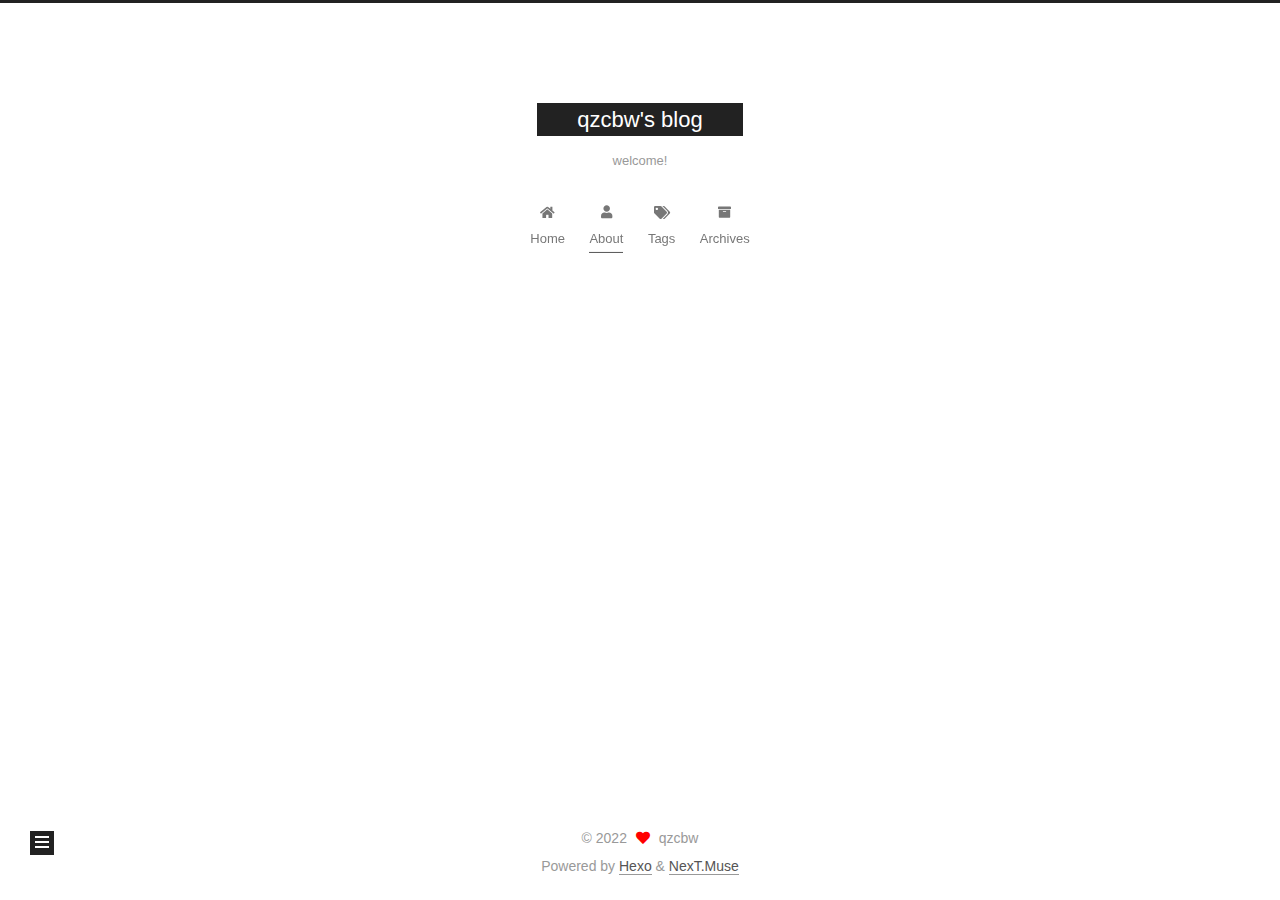
==== about/index.html @ a0a4644d "Add files via upload" ====
<!DOCTYPE html>
<html lang="en">
<head>
  <meta charset="UTF-8">
<meta name="viewport" content="width=device-width, initial-scale=1, maximum-scale=2">
<meta name="theme-color" content="#222">
<meta name="generator" content="Hexo 6.2.0">
  <link rel="apple-touch-icon" sizes="180x180" href="/images/apple-touch-icon-next.png">
  <link rel="icon" type="image/png" sizes="32x32" href="/images/favicon-32x32-next.png">
  <link rel="icon" type="image/png" sizes="16x16" href="/images/favicon-16x16-next.png">
  <link rel="mask-icon" href="/images/logo.svg" color="#222">

<link rel="stylesheet" href="/css/main.css">


<link rel="stylesheet" href="/lib/font-awesome/css/all.min.css">

<script id="hexo-configurations">
    var NexT = window.NexT || {};
    var CONFIG = {"hostname":"example.com","root":"/","scheme":"Muse","version":"7.8.0","exturl":false,"sidebar":{"position":"left","display":"post","padding":18,"offset":12,"onmobile":false},"copycode":{"enable":false,"show_result":false,"style":null},"back2top":{"enable":true,"sidebar":false,"scrollpercent":false},"bookmark":{"enable":false,"color":"#222","save":"auto"},"fancybox":false,"mediumzoom":false,"lazyload":false,"pangu":false,"comments":{"style":"tabs","active":null,"storage":true,"lazyload":false,"nav":null},"algolia":{"hits":{"per_page":10},"labels":{"input_placeholder":"Search for Posts","hits_empty":"We didn't find any results for the search: ${query}","hits_stats":"${hits} results found in ${time} ms"}},"localsearch":{"enable":false,"trigger":"auto","top_n_per_article":1,"unescape":false,"preload":false},"motion":{"enable":true,"async":false,"transition":{"post_block":"fadeIn","post_header":"slideDownIn","post_body":"slideDownIn","coll_header":"slideLeftIn","sidebar":"slideUpIn"}}};
  </script>

  <meta name="description" content="I’m qzcbw;I ak ioi!!!">
<meta property="og:type" content="website">
<meta property="og:title" content="about">
<meta property="og:url" content="http://example.com/about/index.html">
<meta property="og:site_name" content="qzcbw&#39;s blog">
<meta property="og:description" content="I’m qzcbw;I ak ioi!!!">
<meta property="og:locale" content="en_US">
<meta property="article:published_time" content="2022-07-09T08:25:51.000Z">
<meta property="article:modified_time" content="2022-07-09T08:29:12.000Z">
<meta property="article:author" content="qzcbw">
<meta name="twitter:card" content="summary">

<link rel="canonical" href="http://example.com/about/">


<script id="page-configurations">
  // https://hexo.io/docs/variables.html
  CONFIG.page = {
    sidebar: "",
    isHome : false,
    isPost : false,
    lang   : 'en'
  };
</script>

  <title>about | qzcbw's blog
</title>
  






  <noscript>
  <style>
  .use-motion .brand,
  .use-motion .menu-item,
  .sidebar-inner,
  .use-motion .post-block,
  .use-motion .pagination,
  .use-motion .comments,
  .use-motion .post-header,
  .use-motion .post-body,
  .use-motion .collection-header { opacity: initial; }

  .use-motion .site-title,
  .use-motion .site-subtitle {
    opacity: initial;
    top: initial;
  }

  .use-motion .logo-line-before i { left: initial; }
  .use-motion .logo-line-after i { right: initial; }
  </style>
</noscript>

</head>

<body itemscope itemtype="http://schema.org/WebPage">
  <div class="container use-motion">
    <div class="headband"></div>

    <header class="header" itemscope itemtype="http://schema.org/WPHeader">
      <div class="header-inner"><div class="site-brand-container">
  <div class="site-nav-toggle">
    <div class="toggle" aria-label="Toggle navigation bar">
      <span class="toggle-line toggle-line-first"></span>
      <span class="toggle-line toggle-line-middle"></span>
      <span class="toggle-line toggle-line-last"></span>
    </div>
  </div>

  <div class="site-meta">

    <a href="/" class="brand" rel="start">
      <span class="logo-line-before"><i></i></span>
      <h1 class="site-title">qzcbw's blog</h1>
      <span class="logo-line-after"><i></i></span>
    </a>
      <p class="site-subtitle" itemprop="description">welcome!</p>
  </div>

  <div class="site-nav-right">
    <div class="toggle popup-trigger">
    </div>
  </div>
</div>




<nav class="site-nav">
  <ul id="menu" class="main-menu menu">
        <li class="menu-item menu-item-home">

    <a href="/" rel="section"><i class="fa fa-home fa-fw"></i>Home</a>

  </li>
        <li class="menu-item menu-item-about">

    <a href="/about/" rel="section"><i class="fa fa-user fa-fw"></i>About</a>

  </li>
        <li class="menu-item menu-item-tags">

    <a href="/tags/" rel="section"><i class="fa fa-tags fa-fw"></i>Tags</a>

  </li>
        <li class="menu-item menu-item-archives">

    <a href="/archives/" rel="section"><i class="fa fa-archive fa-fw"></i>Archives</a>

  </li>
  </ul>
</nav>




</div>
    </header>

    
  <div class="back-to-top">
    <i class="fa fa-arrow-up"></i>
    <span>0%</span>
  </div>


    <main class="main">
      <div class="main-inner">
        <div class="content-wrap">
          
  
  

          <div class="content page posts-expand">
            

    
    
    
    <div class="post-block" lang="en">
      <header class="post-header">

<h1 class="post-title" itemprop="name headline">about
</h1>

<div class="post-meta">
  

</div>

</header>

      
      
      
      <div class="post-body">
          <p>I’m qzcbw;<br>I ak ioi!!!</p>

      </div>
      
      
      
    </div>
    

    
    
    


          </div>
          

<script>
  window.addEventListener('tabs:register', () => {
    let { activeClass } = CONFIG.comments;
    if (CONFIG.comments.storage) {
      activeClass = localStorage.getItem('comments_active') || activeClass;
    }
    if (activeClass) {
      let activeTab = document.querySelector(`a[href="#comment-${activeClass}"]`);
      if (activeTab) {
        activeTab.click();
      }
    }
  });
  if (CONFIG.comments.storage) {
    window.addEventListener('tabs:click', event => {
      if (!event.target.matches('.tabs-comment .tab-content .tab-pane')) return;
      let commentClass = event.target.classList[1];
      localStorage.setItem('comments_active', commentClass);
    });
  }
</script>

        </div>
          
  
  <div class="toggle sidebar-toggle">
    <span class="toggle-line toggle-line-first"></span>
    <span class="toggle-line toggle-line-middle"></span>
    <span class="toggle-line toggle-line-last"></span>
  </div>

  <aside class="sidebar">
    <div class="sidebar-inner">

      <ul class="sidebar-nav motion-element">
        <li class="sidebar-nav-toc">
          Table of Contents
        </li>
        <li class="sidebar-nav-overview">
          Overview
        </li>
      </ul>

      <!--noindex-->
      <div class="post-toc-wrap sidebar-panel">
      </div>
      <!--/noindex-->

      <div class="site-overview-wrap sidebar-panel">
        <div class="site-author motion-element" itemprop="author" itemscope itemtype="http://schema.org/Person">
  <p class="site-author-name" itemprop="name">qzcbw</p>
  <div class="site-description" itemprop="description">qzcbw/s blog qwq</div>
</div>
<div class="site-state-wrap motion-element">
  <nav class="site-state">
      <div class="site-state-item site-state-posts">
          <a href="/archives/">
        
          <span class="site-state-item-count">1</span>
          <span class="site-state-item-name">posts</span>
        </a>
      </div>
      <div class="site-state-item site-state-tags">
            <a href="/tags/">
          
        <span class="site-state-item-count">1</span>
        <span class="site-state-item-name">tags</span></a>
      </div>
  </nav>
</div>



      </div>

    </div>
  </aside>
  <div id="sidebar-dimmer"></div>


      </div>
    </main>

    <footer class="footer">
      <div class="footer-inner">
        

        

<div class="copyright">
  
  &copy; 
  <span itemprop="copyrightYear">2022</span>
  <span class="with-love">
    <i class="fa fa-heart"></i>
  </span>
  <span class="author" itemprop="copyrightHolder">qzcbw</span>
</div>
  <div class="powered-by">Powered by <a href="https://hexo.io/" class="theme-link" rel="noopener" target="_blank">Hexo</a> & <a href="https://muse.theme-next.org/" class="theme-link" rel="noopener" target="_blank">NexT.Muse</a>
  </div>

        








      </div>
    </footer>
  </div>

  
  <script src="/lib/anime.min.js"></script>
  <script src="/lib/velocity/velocity.min.js"></script>
  <script src="/lib/velocity/velocity.ui.min.js"></script>

<script src="/js/utils.js"></script>

<script src="/js/motion.js"></script>


<script src="/js/schemes/muse.js"></script>


<script src="/js/next-boot.js"></script>




  















  

  

</body>
</html>
---- css/main.css ----
:root {
  --body-bg-color: #fff;
  --content-bg-color: #fff;
  --card-bg-color: #f5f5f5;
  --text-color: #555;
  --blockquote-color: #666;
  --link-color: #555;
  --link-hover-color: #222;
  --brand-color: #fff;
  --brand-hover-color: #fff;
  --table-row-odd-bg-color: #f9f9f9;
  --table-row-hover-bg-color: #f5f5f5;
  --menu-item-bg-color: #f5f5f5;
  --btn-default-bg: #222;
  --btn-default-color: #fff;
  --btn-default-border-color: #222;
  --btn-default-hover-bg: #fff;
  --btn-default-hover-color: #222;
  --btn-default-hover-border-color: #222;
}
@media (prefers-color-scheme: dark) {
  :root {
    --body-bg-color: #282828;
    --content-bg-color: #333;
    --card-bg-color: #555;
    --text-color: #ccc;
    --blockquote-color: #bbb;
    --link-color: #ccc;
    --link-hover-color: #eee;
    --brand-color: #ddd;
    --brand-hover-color: #ddd;
    --table-row-odd-bg-color: #282828;
    --table-row-hover-bg-color: #363636;
    --menu-item-bg-color: #555;
    --btn-default-bg: #222;
    --btn-default-color: #ccc;
    --btn-default-border-color: #555;
    --btn-default-hover-bg: #666;
    --btn-default-hover-color: #ccc;
    --btn-default-hover-border-color: #666;
  }
  img {
    opacity: 0.75;
  }
  img:hover {
    opacity: 0.9;
  }
}
html {
  line-height: 1.15; /* 1 */
  -webkit-text-size-adjust: 100%; /* 2 */
}
body {
  margin: 0;
}
main {
  display: block;
}
h1 {
  font-size: 2em;
  margin: 0.67em 0;
}
hr {
  box-sizing: content-box; /* 1 */
  height: 0; /* 1 */
  overflow: visible; /* 2 */
}
pre {
  font-family: monospace, monospace; /* 1 */
  font-size: 1em; /* 2 */
}
a {
  background: transparent;
}
abbr[title] {
  border-bottom: none; /* 1 */
  text-decoration: underline; /* 2 */
  text-decoration: underline dotted; /* 2 */
}
b,
strong {
  font-weight: bolder;
}
code,
kbd,
samp {
  font-family: monospace, monospace; /* 1 */
  font-size: 1em; /* 2 */
}
small {
  font-size: 80%;
}
sub,
sup {
  font-size: 75%;
  line-height: 0;
  position: relative;
  vertical-align: baseline;
}
sub {
  bottom: -0.25em;
}
sup {
  top: -0.5em;
}
img {
  border-style: none;
}
button,
input,
optgroup,
select,
textarea {
  font-family: inherit; /* 1 */
  font-size: 100%; /* 1 */
  line-height: 1.15; /* 1 */
  margin: 0; /* 2 */
}
button,
input {
/* 1 */
  overflow: visible;
}
button,
select {
/* 1 */
  text-transform: none;
}
button,
[type='button'],
[type='reset'],
[type='submit'] {
  -webkit-appearance: button;
}
button::-moz-focus-inner,
[type='button']::-moz-focus-inner,
[type='reset']::-moz-focus-inner,
[type='submit']::-moz-focus-inner {
  border-style: none;
  padding: 0;
}
button:-moz-focusring,
[type='button']:-moz-focusring,
[type='reset']:-moz-focusring,
[type='submit']:-moz-focusring {
  outline: 1px dotted ButtonText;
}
fieldset {
  padding: 0.35em 0.75em 0.625em;
}
legend {
  box-sizing: border-box; /* 1 */
  color: inherit; /* 2 */
  display: table; /* 1 */
  max-width: 100%; /* 1 */
  padding: 0; /* 3 */
  white-space: normal; /* 1 */
}
progress {
  vertical-align: baseline;
}
textarea {
  overflow: auto;
}
[type='checkbox'],
[type='radio'] {
  box-sizing: border-box; /* 1 */
  padding: 0; /* 2 */
}
[type='number']::-webkit-inner-spin-button,
[type='number']::-webkit-outer-spin-button {
  height: auto;
}
[type='search'] {
  outline-offset: -2px; /* 2 */
  -webkit-appearance: textfield; /* 1 */
}
[type='search']::-webkit-search-decoration {
  -webkit-appearance: none;
}
::-webkit-file-upload-button {
  font: inherit; /* 2 */
  -webkit-appearance: button; /* 1 */
}
details {
  display: block;
}
summary {
  display: list-item;
}
template {
  display: none;
}
[hidden] {
  display: none;
}
::selection {
  background: #262a30;
  color: #eee;
}
html,
body {
  height: 100%;
}
body {
  background: var(--body-bg-color);
  color: var(--text-color);
  font-family: 'Lato', "PingFang SC", "Microsoft YaHei", sans-serif;
  font-size: 1em;
  line-height: 2;
}
@media (max-width: 991px) {
  body {
    padding-left: 0 !important;
    padding-right: 0 !important;
  }
}
h1,
h2,
h3,
h4,
h5,
h6 {
  font-family: 'Lato', "PingFang SC", "Microsoft YaHei", sans-serif;
  font-weight: bold;
  line-height: 1.5;
  margin: 20px 0 15px;
}
h1 {
  font-size: 1.5em;
}
h2 {
  font-size: 1.375em;
}
h3 {
  font-size: 1.25em;
}
h4 {
  font-size: 1.125em;
}
h5 {
  font-size: 1em;
}
h6 {
  font-size: 0.875em;
}
p {
  margin: 0 0 20px 0;
}
a,
span.exturl {
  border-bottom: 1px solid #999;
  color: var(--link-color);
  outline: 0;
  text-decoration: none;
  overflow-wrap: break-word;
  word-wrap: break-word;
  cursor: pointer;
}
a:hover,
span.exturl:hover {
  border-bottom-color: var(--link-hover-color);
  color: var(--link-hover-color);
}
iframe,
img,
video {
  display: block;
  margin-left: auto;
  margin-right: auto;
  max-width: 100%;
}
hr {
  background-image: repeating-linear-gradient(-45deg, #ddd, #ddd 4px, transparent 4px, transparent 8px);
  border: 0;
  height: 3px;
  margin: 40px 0;
}
blockquote {
  border-left: 4px solid #ddd;
  color: var(--blockquote-color);
  margin: 0;
  padding: 0 15px;
}
blockquote cite::before {
  content: '-';
  padding: 0 5px;
}
dt {
  font-weight: bold;
}
dd {
  margin: 0;
  padding: 0;
}
kbd {
  background-color: #f5f5f5;
  background-image: linear-gradient(#eee, #fff, #eee);
  border: 1px solid #ccc;
  border-radius: 0.2em;
  box-shadow: 0.1em 0.1em 0.2em rgba(0,0,0,0.1);
  color: #555;
  font-family: inherit;
  padding: 0.1em 0.3em;
  white-space: nowrap;
}
.table-container {
  overflow: auto;
}
table {
  border-collapse: collapse;
  border-spacing: 0;
  font-size: 0.875em;
  margin: 0 0 20px 0;
  width: 100%;
}
tbody tr:nth-of-type(odd) {
  background: var(--table-row-odd-bg-color);
}
tbody tr:hover {
  background: var(--table-row-hover-bg-color);
}
caption,
th,
td {
  font-weight: normal;
  padding: 8px;
  vertical-align: middle;
}
th,
td {
  border: 1px solid #ddd;
  border-bottom: 3px solid #ddd;
}
th {
  font-weight: 700;
  padding-bottom: 10px;
}
td {
  border-bottom-width: 1px;
}
.btn {
  background: var(--btn-default-bg);
  border: 2px solid var(--btn-default-border-color);
  border-radius: 0;
  color: var(--btn-default-color);
  display: inline-block;
  font-size: 0.875em;
  line-height: 2;
  padding: 0 20px;
  text-decoration: none;
  transition-property: background-color;
  transition-delay: 0s;
  transition-duration: 0.2s;
  transition-timing-function: ease-in-out;
}
.btn:hover {
  background: var(--btn-default-hover-bg);
  border-color: var(--btn-default-hover-border-color);
  color: var(--btn-default-hover-color);
}
.btn + .btn {
  margin: 0 0 8px 8px;
}
.btn .fa-fw {
  text-align: left;
  width: 1.285714285714286em;
}
.toggle {
  line-height: 0;
}
.toggle .toggle-line {
  background: #fff;
  display: inline-block;
  height: 2px;
  left: 0;
  position: relative;
  top: 0;
  transition: all 0.4s;
  vertical-align: top;
  width: 100%;
}
.toggle .toggle-line:not(:first-child) {
  margin-top: 3px;
}
.toggle.toggle-arrow .toggle-line-first {
  left: 50%;
  top: 2px;
  transform: rotate(45deg);
  width: 50%;
}
.toggle.toggle-arrow .toggle-line-middle {
  left: 2px;
  width: 90%;
}
.toggle.toggle-arrow .toggle-line-last {
  left: 50%;
  top: -2px;
  transform: rotate(-45deg);
  width: 50%;
}
.toggle.toggle-close .toggle-line-first {
  transform: rotate(-45deg);
  top: 5px;
}
.toggle.toggle-close .toggle-line-middle {
  opacity: 0;
}
.toggle.toggle-close .toggle-line-last {
  transform: rotate(45deg);
  top: -5px;
}
.highlight,
pre {
  background: #f7f7f7;
  color: #4d4d4c;
  line-height: 1.6;
  margin: 0 auto 20px;
}
pre,
code {
  font-family: consolas, Menlo, monospace, "PingFang SC", "Microsoft YaHei";
}
code {
  background: #eee;
  border-radius: 3px;
  color: #555;
  padding: 2px 4px;
  overflow-wrap: break-word;
  word-wrap: break-word;
}
.highlight *::selection {
  background: #d6d6d6;
}
.highlight pre {
  border: 0;
  margin: 0;
  padding: 10px 0;
}
.highlight table {
  border: 0;
  margin: 0;
  width: auto;
}
.highlight td {
  border: 0;
  padding: 0;
}
.highlight figcaption {
  background: #eff2f3;
  color: #4d4d4c;
  display: flex;
  font-size: 0.875em;
  justify-content: space-between;
  line-height: 1.2;
  padding: 0.5em;
}
.highlight figcaption a {
  color: #4d4d4c;
}
.highlight figcaption a:hover {
  border-bottom-color: #4d4d4c;
}
.highlight .gutter {
  -moz-user-select: none;
  -ms-user-select: none;
  -webkit-user-select: none;
  user-select: none;
}
.highlight .gutter pre {
  background: #eff2f3;
  color: #869194;
  padding-left: 10px;
  padding-right: 10px;
  text-align: right;
}
.highlight .code pre {
  background: #f7f7f7;
  padding-left: 10px;
  width: 100%;
}
.gist table {
  width: auto;
}
.gist table td {
  border: 0;
}
pre {
  overflow: auto;
  padding: 10px;
}
pre code {
  background: none;
  color: #4d4d4c;
  font-size: 0.875em;
  padding: 0;
  text-shadow: none;
}
pre .deletion {
  background: #fdd;
}
pre .addition {
  background: #dfd;
}
pre .meta {
  color: #eab700;
  -moz-user-select: none;
  -ms-user-select: none;
  -webkit-user-select: none;
  user-select: none;
}
pre .comment {
  color: #8e908c;
}
pre .variable,
pre .attribute,
pre .tag,
pre .name,
pre .regexp,
pre .ruby .constant,
pre .xml .tag .title,
pre .xml .pi,
pre .xml .doctype,
pre .html .doctype,
pre .css .id,
pre .css .class,
pre .css .pseudo {
  color: #c82829;
}
pre .number,
pre .preprocessor,
pre .built_in,
pre .builtin-name,
pre .literal,
pre .params,
pre .constant,
pre .command {
  color: #f5871f;
}
pre .ruby .class .title,
pre .css .rules .attribute,
pre .string,
pre .symbol,
pre .value,
pre .inheritance,
pre .header,
pre .ruby .symbol,
pre .xml .cdata,
pre .special,
pre .formula {
  color: #718c00;
}
pre .title,
pre .css .hexcolor {
  color: #3e999f;
}
pre .function,
pre .python .decorator,
pre .python .title,
pre .ruby .function .title,
pre .ruby .title .keyword,
pre .perl .sub,
pre .javascript .title,
pre .coffeescript .title {
  color: #4271ae;
}
pre .keyword,
pre .javascript .function {
  color: #8959a8;
}
.blockquote-center {
  border-left: none;
  margin: 40px 0;
  padding: 0;
  position: relative;
  text-align: center;
}
.blockquote-center .fa {
  display: block;
  opacity: 0.6;
  position: absolute;
  width: 100%;
}
.blockquote-center .fa-quote-left {
  border-top: 1px solid #ccc;
  text-align: left;
  top: -20px;
}
.blockquote-center .fa-quote-right {
  border-bottom: 1px solid #ccc;
  text-align: right;
  bottom: -20px;
}
.blockquote-center p,
.blockquote-center div {
  text-align: center;
}
.post-body .group-picture img {
  margin: 0 auto;
  padding: 0 3px;
}
.group-picture-row {
  margin-bottom: 6px;
  overflow: hidden;
}
.group-picture-column {
  float: left;
  margin-bottom: 10px;
}
.post-body .label {
  color: #555;
  display: inline;
  padding: 0 2px;
}
.post-body .label.default {
  background: #f0f0f0;
}
.post-body .label.primary {
  background: #efe6f7;
}
.post-body .label.info {
  background: #e5f2f8;
}
.post-body .label.success {
  background: #e7f4e9;
}
.post-body .label.warning {
  background: #fcf6e1;
}
.post-body .label.danger {
  background: #fae8eb;
}
.post-body .tabs {
  margin-bottom: 20px;
}
.post-body .tabs,
.tabs-comment {
  display: block;
  padding-top: 10px;
  position: relative;
}
.post-body .tabs ul.nav-tabs,
.tabs-comment ul.nav-tabs {
  display: flex;
  flex-wrap: wrap;
  margin: 0;
  margin-bottom: -1px;
  padding: 0;
}
@media (max-width: 413px) {
  .post-body .tabs ul.nav-tabs,
  .tabs-comment ul.nav-tabs {
    display: block;
    margin-bottom: 5px;
  }
}
.post-body .tabs ul.nav-tabs li.tab,
.tabs-comment ul.nav-tabs li.tab {
  border-bottom: 1px solid #ddd;
  border-left: 1px solid transparent;
  border-right: 1px solid transparent;
  border-top: 3px solid transparent;
  flex-grow: 1;
  list-style-type: none;
  border-radius: 0 0 0 0;
}
@media (max-width: 413px) {
  .post-body .tabs ul.nav-tabs li.tab,
  .tabs-comment ul.nav-tabs li.tab {
    border-bottom: 1px solid transparent;
    border-left: 3px solid transparent;
    border-right: 1px solid transparent;
    border-top: 1px solid transparent;
  }
}
@media (max-width: 413px) {
  .post-body .tabs ul.nav-tabs li.tab,
  .tabs-comment ul.nav-tabs li.tab {
    border-radius: 0;
  }
}
.post-body .tabs ul.nav-tabs li.tab a,
.tabs-comment ul.nav-tabs li.tab a {
  border-bottom: initial;
  display: block;
  line-height: 1.8;
  outline: 0;
  padding: 0.25em 0.75em;
  text-align: center;
  transition-delay: 0s;
  transition-duration: 0.2s;
  transition-timing-function: ease-out;
}
.post-body .tabs ul.nav-tabs li.tab a i,
.tabs-comment ul.nav-tabs li.tab a i {
  width: 1.285714285714286em;
}
.post-body .tabs ul.nav-tabs li.tab.active,
.tabs-comment ul.nav-tabs li.tab.active {
  border-bottom: 1px solid transparent;
  border-left: 1px solid #ddd;
  border-right: 1px solid #ddd;
  border-top: 3px solid #fc6423;
}
@media (max-width: 413px) {
  .post-body .tabs ul.nav-tabs li.tab.active,
  .tabs-comment ul.nav-tabs li.tab.active {
    border-bottom: 1px solid #ddd;
    border-left: 3px solid #fc6423;
    border-right: 1px solid #ddd;
    border-top: 1px solid #ddd;
  }
}
.post-body .tabs ul.nav-tabs li.tab.active a,
.tabs-comment ul.nav-tabs li.tab.active a {
  color: var(--link-color);
  cursor: default;
}
.post-body .tabs .tab-content .tab-pane,
.tabs-comment .tab-content .tab-pane {
  border: 1px solid #ddd;
  border-top: 0;
  padding: 20px 20px 0 20px;
  border-radius: 0;
}
.post-body .tabs .tab-content .tab-pane:not(.active),
.tabs-comment .tab-content .tab-pane:not(.active) {
  display: none;
}
.post-body .tabs .tab-content .tab-pane.active,
.tabs-comment .tab-content .tab-pane.active {
  display: block;
}
.post-body .tabs .tab-content .tab-pane.active:nth-of-type(1),
.tabs-comment .tab-content .tab-pane.active:nth-of-type(1) {
  border-radius: 0 0 0 0;
}
@media (max-width: 413px) {
  .post-body .tabs .tab-content .tab-pane.active:nth-of-type(1),
  .tabs-comment .tab-content .tab-pane.active:nth-of-type(1) {
    border-radius: 0;
  }
}
.post-body .note {
  border-radius: 3px;
  margin-bottom: 20px;
  padding: 1em;
  position: relative;
  border: 1px solid #eee;
  border-left-width: 5px;
}
.post-body .note h2,
.post-body .note h3,
.post-body .note h4,
.post-body .note h5,
.post-body .note h6 {
  margin-top: 0;
  border-bottom: initial;
  margin-bottom: 0;
  padding-top: 0;
}
.post-body .note p:first-child,
.post-body .note ul:first-child,
.post-body .note ol:first-child,
.post-body .note table:first-child,
.post-body .note pre:first-child,
.post-body .note blockquote:first-child,
.post-body .note img:first-child {
  margin-top: 0;
}
.post-body .note p:last-child,
.post-body .note ul:last-child,
.post-body .note ol:last-child,
.post-body .note table:last-child,
.post-body .note pre:last-child,
.post-body .note blockquote:last-child,
.post-body .note img:last-child {
  margin-bottom: 0;
}
.post-body .note.default {
  border-left-color: #777;
}
.post-body .note.default h2,
.post-body .note.default h3,
.post-body .note.default h4,
.post-body .note.default h5,
.post-body .note.default h6 {
  color: #777;
}
.post-body .note.primary {
  border-left-color: #6f42c1;
}
.post-body .note.primary h2,
.post-body .note.primary h3,
.post-body .note.primary h4,
.post-body .note.primary h5,
.post-body .note.primary h6 {
  color: #6f42c1;
}
.post-body .note.info {
  border-left-color: #428bca;
}
.post-body .note.info h2,
.post-body .note.info h3,
.post-body .note.info h4,
.post-body .note.info h5,
.post-body .note.info h6 {
  color: #428bca;
}
.post-body .note.success {
  border-left-color: #5cb85c;
}
.post-body .note.success h2,
.post-body .note.success h3,
.post-body .note.success h4,
.post-body .note.success h5,
.post-body .note.success h6 {
  color: #5cb85c;
}
.post-body .note.warning {
  border-left-color: #f0ad4e;
}
.post-body .note.warning h2,
.post-body .note.warning h3,
.post-body .note.warning h4,
.post-body .note.warning h5,
.post-body .note.warning h6 {
  color: #f0ad4e;
}
.post-body .note.danger {
  border-left-color: #d9534f;
}
.post-body .note.danger h2,
.post-body .note.danger h3,
.post-body .note.danger h4,
.post-body .note.danger h5,
.post-body .note.danger h6 {
  color: #d9534f;
}
.pagination .prev,
.pagination .next,
.pagination .page-number,
.pagination .space {
  display: inline-block;
  margin: 0 10px;
  padding: 0 11px;
  position: relative;
  top: -1px;
}
@media (max-width: 767px) {
  .pagination .prev,
  .pagination .next,
  .pagination .page-number,
  .pagination .space {
    margin: 0 5px;
  }
}
.pagination {
  border-top: 1px solid #eee;
  margin: 120px 0 0;
  text-align: center;
}
.pagination .prev,
.pagination .next,
.pagination .page-number {
  border-bottom: 0;
  border-top: 1px solid #eee;
  transition-property: border-color;
  transition-delay: 0s;
  transition-duration: 0.2s;
  transition-timing-function: ease-in-out;
}
.pagination .prev:hover,
.pagination .next:hover,
.pagination .page-number:hover {
  border-top-color: #222;
}
.pagination .space {
  margin: 0;
  padding: 0;
}
.pagination .prev {
  margin-left: 0;
}
.pagination .next {
  margin-right: 0;
}
.pagination .page-number.current {
  background: #ccc;
  border-top-color: #ccc;
  color: #fff;
}
@media (max-width: 767px) {
  .pagination {
    border-top: none;
  }
  .pagination .prev,
  .pagination .next,
  .pagination .page-number {
    border-bottom: 1px solid #eee;
    border-top: 0;
    margin-bottom: 10px;
    padding: 0 10px;
  }
  .pagination .prev:hover,
  .pagination .next:hover,
  .pagination .page-number:hover {
    border-bottom-color: #222;
  }
}
.comments {
  margin-top: 60px;
  overflow: hidden;
}
.comment-button-group {
  display: flex;
  flex-wrap: wrap-reverse;
  justify-content: center;
  margin: 1em 0;
}
.comment-button-group .comment-button {
  margin: 0.1em 0.2em;
}
.comment-button-group .comment-button.active {
  background: var(--btn-default-hover-bg);
  border-color: var(--btn-default-hover-border-color);
  color: var(--btn-default-hover-color);
}
.comment-position {
  display: none;
}
.comment-position.active {
  display: block;
}
.tabs-comment {
  background: var(--content-bg-color);
  margin-top: 4em;
  padding-top: 0;
}
.tabs-comment .comments {
  border: 0;
  box-shadow: none;
  margin-top: 0;
  padding-top: 0;
}
.container {
  min-height: 100%;
  position: relative;
}
.main-inner {
  margin: 0 auto;
  width: 700px;
}
@media (min-width: 1200px) {
  .main-inner {
    width: 800px;
  }
}
@media (min-width: 1600px) {
  .main-inner {
    width: 900px;
  }
}
@media (max-width: 767px) {
  .content-wrap {
    padding: 0 20px;
  }
}
.header {
  background: transparent;
}
.header-inner {
  margin: 0 auto;
  width: 700px;
}
@media (min-width: 1200px) {
  .header-inner {
    width: 800px;
  }
}
@media (min-width: 1600px) {
  .header-inner {
    width: 900px;
  }
}
.site-brand-container {
  display: flex;
  flex-shrink: 0;
  padding: 0 10px;
}
.headband {
  background: #222;
  height: 3px;
}
.site-meta {
  flex-grow: 1;
  text-align: center;
}
@media (max-width: 767px) {
  .site-meta {
    text-align: center;
  }
}
.brand {
  border-bottom: none;
  color: var(--brand-color);
  display: inline-block;
  line-height: 1.375em;
  padding: 0 40px;
  position: relative;
}
.brand:hover {
  color: var(--brand-hover-color);
}
.site-title {
  font-family: 'Lato', "PingFang SC", "Microsoft YaHei", sans-serif;
  font-size: 1.375em;
  font-weight: normal;
  margin: 0;
}
.site-subtitle {
  color: #999;
  font-size: 0.8125em;
  margin: 10px 0;
}
.use-motion .brand {
  opacity: 0;
}
.use-motion .site-title,
.use-motion .site-subtitle,
.use-motion .custom-logo-image {
  opacity: 0;
  position: relative;
  top: -10px;
}
.site-nav-toggle,
.site-nav-right {
  display: none;
}
@media (max-width: 767px) {
  .site-nav-toggle,
  .site-nav-right {
    display: flex;
    flex-direction: column;
    justify-content: center;
  }
}
.site-nav-toggle .toggle,
.site-nav-right .toggle {
  color: var(--text-color);
  padding: 10px;
  width: 22px;
}
.site-nav-toggle .toggle .toggle-line,
.site-nav-right .toggle .toggle-line {
  background: var(--text-color);
  border-radius: 1px;
}
.site-nav {
  display: block;
}
@media (max-width: 767px) {
  .site-nav {
    clear: both;
    display: none;
  }
}
.site-nav.site-nav-on {
  display: block;
}
.menu {
  margin-top: 20px;
  padding-left: 0;
  text-align: center;
}
.menu-item {
  display: inline-block;
  list-style: none;
  margin: 0 10px;
}
@media (max-width: 767px) {
  .menu-item {
    display: block;
    margin-top: 10px;
  }
  .menu-item.menu-item-search {
    display: none;
  }
}
.menu-item a,
.menu-item span.exturl {
  border-bottom: 0;
  display: block;
  font-size: 0.8125em;
  transition-property: border-color;
  transition-delay: 0s;
  transition-duration: 0.2s;
  transition-timing-function: ease-in-out;
}
@media (hover: none) {
  .menu-item a:hover,
  .menu-item span.exturl:hover {
    border-bottom-color: transparent !important;
  }
}
.menu-item .fa,
.menu-item .fab,
.menu-item .far,
.menu-item .fas {
  margin-right: 8px;
}
.menu-item .badge {
  display: inline-block;
  font-weight: bold;
  line-height: 1;
  margin-left: 0.35em;
  margin-top: 0.35em;
  text-align: center;
  white-space: nowrap;
}
@media (max-width: 767px) {
  .menu-item .badge {
    float: right;
    margin-left: 0;
  }
}
.menu-item-active a,
.menu .menu-item a:hover,
.menu .menu-item span.exturl:hover {
  background: var(--menu-item-bg-color);
}
.use-motion .menu-item {
  opacity: 0;
}
.sidebar {
  background: #222;
  bottom: 0;
  box-shadow: inset 0 2px 6px #000;
  position: fixed;
  top: 0;
}
@media (max-width: 991px) {
  .sidebar {
    display: none;
  }
}
.sidebar-inner {
  color: #999;
  padding: 18px 10px;
  text-align: center;
}
.cc-license {
  margin-top: 10px;
  text-align: center;
}
.cc-license .cc-opacity {
  border-bottom: none;
  opacity: 0.7;
}
.cc-license .cc-opacity:hover {
  opacity: 0.9;
}
.cc-license img {
  display: inline-block;
}
.site-author-image {
  border: 2px solid #333;
  display: block;
  margin: 0 auto;
  max-width: 96px;
  padding: 2px;
}
.site-author-name {
  color: #f5f5f5;
  font-weight: normal;
  margin: 5px 0 0;
  text-align: center;
}
.site-description {
  color: #999;
  font-size: 1em;
  margin-top: 5px;
  text-align: center;
}
.links-of-author {
  margin-top: 15px;
}
.links-of-author a,
.links-of-author span.exturl {
  border-bottom-color: #555;
  display: inline-block;
  font-size: 0.8125em;
  margin-bottom: 10px;
  margin-right: 10px;
  vertical-align: middle;
}
.links-of-author a::before,
.links-of-author span.exturl::before {
  background: #2b124f;
  border-radius: 50%;
  content: ' ';
  display: inline-block;
  height: 4px;
  margin-right: 3px;
  vertical-align: middle;
  width: 4px;
}
.sidebar-button {
  margin-top: 15px;
}
.sidebar-button a {
  border: 1px solid #fc6423;
  border-radius: 4px;
  color: #fc6423;
  display: inline-block;
  padding: 0 15px;
}
.sidebar-button a .fa,
.sidebar-button a .fab,
.sidebar-button a .far,
.sidebar-button a .fas {
  margin-right: 5px;
}
.sidebar-button a:hover {
  background: #fc6423;
  border: 1px solid #fc6423;
  color: #fff;
}
.sidebar-button a:hover .fa,
.sidebar-button a:hover .fab,
.sidebar-button a:hover .far,
.sidebar-button a:hover .fas {
  color: #fff;
}
.links-of-blogroll {
  font-size: 0.8125em;
  margin-top: 10px;
}
.links-of-blogroll-title {
  font-size: 0.875em;
  font-weight: 600;
  margin-top: 0;
}
.links-of-blogroll-list {
  list-style: none;
  margin: 0;
  padding: 0;
}
#sidebar-dimmer {
  display: none;
}
@media (max-width: 767px) {
  #sidebar-dimmer {
    background: #000;
    display: block;
    height: 100%;
    left: 100%;
    opacity: 0;
    position: fixed;
    top: 0;
    width: 100%;
    z-index: 1100;
  }
  .sidebar-active + #sidebar-dimmer {
    opacity: 0.7;
    transform: translateX(-100%);
    transition: opacity 0.5s;
  }
}
.sidebar-nav {
  margin: 0;
  padding-bottom: 20px;
  padding-left: 0;
}
.sidebar-nav li {
  border-bottom: 1px solid transparent;
  color: #666;
  cursor: pointer;
  display: inline-block;
  font-size: 0.875em;
}
.sidebar-nav li.sidebar-nav-overview {
  margin-left: 10px;
}
.sidebar-nav li:hover {
  color: #f5f5f5;
}
.sidebar-nav .sidebar-nav-active {
  border-bottom-color: #87daff;
  color: #87daff;
}
.sidebar-nav .sidebar-nav-active:hover {
  color: #87daff;
}
.sidebar-panel {
  display: none;
  overflow-x: hidden;
  overflow-y: auto;
}
.sidebar-panel-active {
  display: block;
}
.sidebar-toggle {
  background: #222;
  bottom: 45px;
  cursor: pointer;
  height: 14px;
  left: 30px;
  padding: 5px;
  position: fixed;
  width: 14px;
  z-index: 1300;
}
@media (max-width: 991px) {
  .sidebar-toggle {
    left: 20px;
    opacity: 0.8;
    display: none;
  }
}
.sidebar-toggle:hover .toggle-line {
  background: #87daff;
}
.post-toc {
  font-size: 0.875em;
}
.post-toc ol {
  list-style: none;
  margin: 0;
  padding: 0 2px 5px 10px;
  text-align: left;
}
.post-toc ol > ol {
  padding-left: 0;
}
.post-toc ol a {
  transition-property: all;
  transition-delay: 0s;
  transition-duration: 0.2s;
  transition-timing-function: ease-in-out;
}
.post-toc .nav-item {
  line-height: 1.8;
  overflow: hidden;
  text-overflow: ellipsis;
  white-space: nowrap;
}
.post-toc .nav .nav-child {
  display: none;
}
.post-toc .nav .active > .nav-child {
  display: block;
}
.post-toc .nav .active-current > .nav-child {
  display: block;
}
.post-toc .nav .active-current > .nav-child > .nav-item {
  display: block;
}
.post-toc .nav .active > a {
  border-bottom-color: #87daff;
  color: #87daff;
}
.post-toc .nav .active-current > a {
  color: #87daff;
}
.post-toc .nav .active-current > a:hover {
  color: #87daff;
}
.site-state {
  display: flex;
  justify-content: center;
  line-height: 1.4;
  margin-top: 10px;
  overflow: hidden;
  text-align: center;
  white-space: nowrap;
}
.site-state-item {
  padding: 0 15px;
}
.site-state-item:not(:first-child) {
  border-left: 1px solid #333;
}
.site-state-item a {
  border-bottom: none;
}
.site-state-item-count {
  display: block;
  font-size: 1.25em;
  font-weight: 600;
  text-align: center;
}
.site-state-item-name {
  color: inherit;
  font-size: 0.875em;
}
.footer {
  color: #999;
  font-size: 0.875em;
  padding: 20px 0;
}
.footer.footer-fixed {
  bottom: 0;
  left: 0;
  position: absolute;
  right: 0;
}
.footer-inner {
  box-sizing: border-box;
  margin: 0 auto;
  text-align: center;
  width: 700px;
}
@media (min-width: 1200px) {
  .footer-inner {
    width: 800px;
  }
}
@media (min-width: 1600px) {
  .footer-inner {
    width: 900px;
  }
}
.languages {
  display: inline-block;
  font-size: 1.125em;
  position: relative;
}
.languages .lang-select-label span {
  margin: 0 0.5em;
}
.languages .lang-select {
  height: 100%;
  left: 0;
  opacity: 0;
  position: absolute;
  top: 0;
  width: 100%;
}
.with-love {
  color: #ff0000;
  display: inline-block;
  margin: 0 5px;
}
.powered-by,
.theme-info {
  display: inline-block;
}
@-moz-keyframes iconAnimate {
  0%, 100% {
    transform: scale(1);
  }
  10%, 30% {
    transform: scale(0.9);
  }
  20%, 40%, 60%, 80% {
    transform: scale(1.1);
  }
  50%, 70% {
    transform: scale(1.1);
  }
}
@-webkit-keyframes iconAnimate {
  0%, 100% {
    transform: scale(1);
  }
  10%, 30% {
    transform: scale(0.9);
  }
  20%, 40%, 60%, 80% {
    transform: scale(1.1);
  }
  50%, 70% {
    transform: scale(1.1);
  }
}
@-o-keyframes iconAnimate {
  0%, 100% {
    transform: scale(1);
  }
  10%, 30% {
    transform: scale(0.9);
  }
  20%, 40%, 60%, 80% {
    transform: scale(1.1);
  }
  50%, 70% {
    transform: scale(1.1);
  }
}
@keyframes iconAnimate {
  0%, 100% {
    transform: scale(1);
  }
  10%, 30% {
    transform: scale(0.9);
  }
  20%, 40%, 60%, 80% {
    transform: scale(1.1);
  }
  50%, 70% {
    transform: scale(1.1);
  }
}
.back-to-top {
  font-size: 12px;
  text-align: center;
  transition-delay: 0s;
  transition-duration: 0.2s;
  transition-timing-function: ease-in-out;
}
.back-to-top {
  background: #222;
  bottom: -100px;
  box-sizing: border-box;
  color: #fff;
  cursor: pointer;
  left: 30px;
  opacity: 1;
  padding: 0 6px;
  position: fixed;
  transition-property: bottom;
  z-index: 1300;
  width: 24px;
}
.back-to-top span {
  display: none;
}
.back-to-top:hover {
  color: #87daff;
}
.back-to-top.back-to-top-on {
  bottom: 19px;
}
@media (max-width: 991px) {
  .back-to-top {
    left: 20px;
    opacity: 0.8;
  }
}
.post-body {
  font-family: 'Lato', "PingFang SC", "Microsoft YaHei", sans-serif;
  overflow-wrap: break-word;
  word-wrap: break-word;
}
@media (min-width: 1200px) {
  .post-body {
    font-size: 1.125em;
  }
}
.post-body .exturl .fa {
  font-size: 0.875em;
  margin-left: 4px;
}
.post-body .image-caption,
.post-body .figure .caption {
  color: #999;
  font-size: 0.875em;
  font-weight: bold;
  line-height: 1;
  margin: -20px auto 15px;
  text-align: center;
}
.post-sticky-flag {
  display: inline-block;
  transform: rotate(30deg);
}
.post-button {
  margin-top: 40px;
  text-align: center;
}
.use-motion .post-block,
.use-motion .pagination,
.use-motion .comments {
  opacity: 0;
}
.use-motion .post-header {
  opacity: 0;
}
.use-motion .post-body {
  opacity: 0;
}
.use-motion .collection-header {
  opacity: 0;
}
.posts-collapse {
  margin-left: 35px;
  position: relative;
}
@media (max-width: 767px) {
  .posts-collapse {
    margin-left: 0px;
    margin-right: 0px;
  }
}
.posts-collapse .collection-title {
  font-size: 1.125em;
  position: relative;
}
.posts-collapse .collection-title::before {
  background: #999;
  border: 1px solid #fff;
  border-radius: 50%;
  content: ' ';
  height: 10px;
  left: 0;
  margin-left: -6px;
  margin-top: -4px;
  position: absolute;
  top: 50%;
  width: 10px;
}
.posts-collapse .collection-year {
  font-size: 1.5em;
  font-weight: bold;
  margin: 60px 0;
  position: relative;
}
.posts-collapse .collection-year::before {
  background: #bbb;
  border-radius: 50%;
  content: ' ';
  height: 8px;
  left: 0;
  margin-left: -4px;
  margin-top: -4px;
  position: absolute;
  top: 50%;
  width: 8px;
}
.posts-collapse .collection-header {
  display: block;
  margin: 0 0 0 20px;
}
.posts-collapse .collection-header small {
  color: #bbb;
  margin-left: 5px;
}
.posts-collapse .post-header {
  border-bottom: 1px dashed #ccc;
  margin: 30px 0;
  padding-left: 15px;
  position: relative;
  transition-property: border;
  transition-delay: 0s;
  transition-duration: 0.2s;
  transition-timing-function: ease-in-out;
}
.posts-collapse .post-header::before {
  background: #bbb;
  border: 1px solid #fff;
  border-radius: 50%;
  content: ' ';
  height: 6px;
  left: 0;
  margin-left: -4px;
  position: absolute;
  top: 0.75em;
  transition-property: background;
  width: 6px;
  transition-delay: 0s;
  transition-duration: 0.2s;
  transition-timing-function: ease-in-out;
}
.posts-collapse .post-header:hover {
  border-bottom-color: #666;
}
.posts-collapse .post-header:hover::before {
  background: #222;
}
.posts-collapse .post-meta {
  display: inline;
  font-size: 0.75em;
  margin-right: 10px;
}
.posts-collapse .post-title {
  display: inline;
}
.posts-collapse .post-title a,
.posts-collapse .post-title span.exturl {
  border-bottom: none;
  color: var(--link-color);
}
.posts-collapse .post-title .fa-external-link-alt {
  font-size: 0.875em;
  margin-left: 5px;
}
.posts-collapse::before {
  background: #f5f5f5;
  content: ' ';
  height: 100%;
  left: 0;
  margin-left: -2px;
  position: absolute;
  top: 1.25em;
  width: 4px;
}
.post-eof {
  background: #ccc;
  height: 1px;
  margin: 80px auto 60px;
  text-align: center;
  width: 8%;
}
.post-block:last-of-type .post-eof {
  display: none;
}
.content {
  padding-top: 40px;
}
@media (min-width: 992px) {
  .post-body {
    text-align: justify;
  }
}
@media (max-width: 991px) {
  .post-body {
    text-align: justify;
  }
}
.post-body h1,
.post-body h2,
.post-body h3,
.post-body h4,
.post-body h5,
.post-body h6 {
  padding-top: 10px;
}
.post-body h1 .header-anchor,
.post-body h2 .header-anchor,
.post-body h3 .header-anchor,
.post-body h4 .header-anchor,
.post-body h5 .header-anchor,
.post-body h6 .header-anchor {
  border-bottom-style: none;
  color: #ccc;
  float: right;
  margin-left: 10px;
  visibility: hidden;
}
.post-body h1 .header-anchor:hover,
.post-body h2 .header-anchor:hover,
.post-body h3 .header-anchor:hover,
.post-body h4 .header-anchor:hover,
.post-body h5 .header-anchor:hover,
.post-body h6 .header-anchor:hover {
  color: inherit;
}
.post-body h1:hover .header-anchor,
.post-body h2:hover .header-anchor,
.post-body h3:hover .header-anchor,
.post-body h4:hover .header-anchor,
.post-body h5:hover .header-anchor,
.post-body h6:hover .header-anchor {
  visibility: visible;
}
.post-body iframe,
.post-body img,
.post-body video {
  margin-bottom: 20px;
}
.post-body .video-container {
  height: 0;
  margin-bottom: 20px;
  overflow: hidden;
  padding-top: 75%;
  position: relative;
  width: 100%;
}
.post-body .video-container iframe,
.post-body .video-container object,
.post-body .video-container embed {
  height: 100%;
  left: 0;
  margin: 0;
  position: absolute;
  top: 0;
  width: 100%;
}
.post-gallery {
  align-items: center;
  display: grid;
  grid-gap: 10px;
  grid-template-columns: 1fr 1fr 1fr;
  margin-bottom: 20px;
}
@media (max-width: 767px) {
  .post-gallery {
    grid-template-columns: 1fr 1fr;
  }
}
.post-gallery a {
  border: 0;
}
.post-gallery img {
  margin: 0;
}
.posts-expand .post-header {
  font-size: 1.125em;
}
.posts-expand .post-title {
  font-size: 1.5em;
  font-weight: normal;
  margin: initial;
  text-align: center;
  overflow-wrap: break-word;
  word-wrap: break-word;
}
.posts-expand .post-title-link {
  border-bottom: none;
  color: var(--link-color);
  display: inline-block;
  position: relative;
  vertical-align: top;
}
.posts-expand .post-title-link::before {
  background: var(--link-color);
  bottom: 0;
  content: '';
  height: 2px;
  left: 0;
  position: absolute;
  transform: scaleX(0);
  visibility: hidden;
  width: 100%;
  transition-delay: 0s;
  transition-duration: 0.2s;
  transition-timing-function: ease-in-out;
}
.posts-expand .post-title-link:hover::before {
  transform: scaleX(1);
  visibility: visible;
}
.posts-expand .post-title-link .fa-external-link-alt {
  font-size: 0.875em;
  margin-left: 5px;
}
.posts-expand .post-meta {
  color: #999;
  font-family: 'Lato', "PingFang SC", "Microsoft YaHei", sans-serif;
  font-size: 0.75em;
  margin: 3px 0 60px 0;
  text-align: center;
}
.posts-expand .post-meta .post-description {
  font-size: 0.875em;
  margin-top: 2px;
}
.posts-expand .post-meta time {
  border-bottom: 1px dashed #999;
  cursor: pointer;
}
.post-meta .post-meta-item + .post-meta-item::before {
  content: '|';
  margin: 0 0.5em;
}
.post-meta-divider {
  margin: 0 0.5em;
}
.post-meta-item-icon {
  margin-right: 3px;
}
@media (max-width: 991px) {
  .post-meta-item-icon {
    display: inline-block;
  }
}
@media (max-width: 991px) {
  .post-meta-item-text {
    display: none;
  }
}
.post-nav {
  border-top: 1px solid #eee;
  display: flex;
  justify-content: space-between;
  margin-top: 15px;
  padding: 10px 5px 0;
}
.post-nav-item {
  flex: 1;
}
.post-nav-item a {
  border-bottom: none;
  display: block;
  font-size: 0.875em;
  line-height: 1.6;
  position: relative;
}
.post-nav-item a:active {
  top: 2px;
}
.post-nav-item .fa {
  font-size: 0.75em;
}
.post-nav-item:first-child {
  margin-right: 15px;
}
.post-nav-item:first-child .fa {
  margin-right: 5px;
}
.post-nav-item:last-child {
  margin-left: 15px;
  text-align: right;
}
.post-nav-item:last-child .fa {
  margin-left: 5px;
}
.rtl.post-body p,
.rtl.post-body a,
.rtl.post-body h1,
.rtl.post-body h2,
.rtl.post-body h3,
.rtl.post-body h4,
.rtl.post-body h5,
.rtl.post-body h6,
.rtl.post-body li,
.rtl.post-body ul,
.rtl.post-body ol {
  direction: rtl;
  font-family: UKIJ Ekran;
}
.rtl.post-title {
  font-family: UKIJ Ekran;
}
.post-tags {
  margin-top: 40px;
  text-align: center;
}
.post-tags a {
  display: inline-block;
  font-size: 0.8125em;
}
.post-tags a:not(:last-child) {
  margin-right: 10px;
}
.post-widgets {
  border-top: 1px solid #eee;
  margin-top: 15px;
  text-align: center;
}
.wp_rating {
  height: 20px;
  line-height: 20px;
  margin-top: 10px;
  padding-top: 6px;
  text-align: center;
}
.social-like {
  display: flex;
  font-size: 0.875em;
  justify-content: center;
  text-align: center;
}
.reward-container {
  margin: 20px auto;
  padding: 10px 0;
  text-align: center;
  width: 90%;
}
.reward-container button {
  background: transparent;
  border: 1px solid #fc6423;
  border-radius: 0;
  color: #fc6423;
  cursor: pointer;
  line-height: 2;
  outline: 0;
  padding: 0 15px;
  vertical-align: text-top;
}
.reward-container button:hover {
  background: #fc6423;
  border: 1px solid transparent;
  color: #fa9366;
}
#qr {
  padding-top: 20px;
}
#qr a {
  border: 0;
}
#qr img {
  display: inline-block;
  margin: 0.8em 2em 0 2em;
  max-width: 100%;
  width: 180px;
}
#qr p {
  text-align: center;
}
.category-all-page .category-all-title {
  text-align: center;
}
.category-all-page .category-all {
  margin-top: 20px;
}
.category-all-page .category-list {
  list-style: none;
  margin: 0;
  padding: 0;
}
.category-all-page .category-list-item {
  margin: 5px 10px;
}
.category-all-page .category-list-count {
  color: #bbb;
}
.category-all-page .category-list-count::before {
  content: ' (';
  display: inline;
}
.category-all-page .category-list-count::after {
  content: ') ';
  display: inline;
}
.category-all-page .category-list-child {
  padding-left: 10px;
}
.event-list {
  padding: 0;
}
.event-list hr {
  background: #222;
  margin: 20px 0 45px 0;
}
.event-list hr::after {
  background: #222;
  color: #fff;
  content: 'NOW';
  display: inline-block;
  font-weight: bold;
  padding: 0 5px;
  text-align: right;
}
.event-list .event {
  background: #222;
  margin: 20px 0;
  min-height: 40px;
  padding: 15px 0 15px 10px;
}
.event-list .event .event-summary {
  color: #fff;
  margin: 0;
  padding-bottom: 3px;
}
.event-list .event .event-summary::before {
  animation: dot-flash 1s alternate infinite ease-in-out;
  color: #fff;
  content: '\f111';
  display: inline-block;
  font-size: 10px;
  margin-right: 25px;
  vertical-align: middle;
  font-family: 'Font Awesome 5 Free';
  font-weight: 900;
}
.event-list .event .event-relative-time {
  color: #bbb;
  display: inline-block;
  font-size: 12px;
  font-weight: normal;
  padding-left: 12px;
}
.event-list .event .event-details {
  color: #fff;
  display: block;
  line-height: 18px;
  margin-left: 56px;
  padding-bottom: 6px;
  padding-top: 3px;
  text-indent: -24px;
}
.event-list .event .event-details::before {
  color: #fff;
  display: inline-block;
  margin-right: 9px;
  text-align: center;
  text-indent: 0;
  width: 14px;
  font-family: 'Font Awesome 5 Free';
  font-weight: 900;
}
.event-list .event .event-details.event-location::before {
  content: '\f041';
}
.event-list .event .event-details.event-duration::before {
  content: '\f017';
}
.event-list .event-past {
  background: #f5f5f5;
}
.event-list .event-past .event-summary,
.event-list .event-past .event-details {
  color: #bbb;
  opacity: 0.9;
}
.event-list .event-past .event-summary::before,
.event-list .event-past .event-details::before {
  animation: none;
  color: #bbb;
}
@-moz-keyframes dot-flash {
  from {
    opacity: 1;
    transform: scale(1);
  }
  to {
    opacity: 0;
    transform: scale(0.8);
  }
}
@-webkit-keyframes dot-flash {
  from {
    opacity: 1;
    transform: scale(1);
  }
  to {
    opacity: 0;
    transform: scale(0.8);
  }
}
@-o-keyframes dot-flash {
  from {
    opacity: 1;
    transform: scale(1);
  }
  to {
    opacity: 0;
    transform: scale(0.8);
  }
}
@keyframes dot-flash {
  from {
    opacity: 1;
    transform: scale(1);
  }
  to {
    opacity: 0;
    transform: scale(0.8);
  }
}
ul.breadcrumb {
  font-size: 0.75em;
  list-style: none;
  margin: 1em 0;
  padding: 0 2em;
  text-align: center;
}
ul.breadcrumb li {
  display: inline;
}
ul.breadcrumb li + li::before {
  content: '/\00a0';
  font-weight: normal;
  padding: 0.5em;
}
ul.breadcrumb li + li:last-child {
  font-weight: bold;
}
.tag-cloud {
  text-align: center;
}
.tag-cloud a {
  display: inline-block;
  margin: 10px;
}
.tag-cloud a:hover {
  color: var(--link-hover-color) !important;
}
@media (max-width: 767px) {
  .header-inner,
  .main-inner,
  .footer-inner {
    width: auto;
  }
}
.header-inner {
  padding-top: 100px;
}
@media (max-width: 767px) {
  .header-inner {
    padding-top: 50px;
  }
}
.main-inner {
  padding-bottom: 60px;
}
.content {
  padding-top: 70px;
}
@media (max-width: 767px) {
  .content {
    padding-top: 35px;
  }
}
embed {
  display: block;
  margin: 0 auto 25px auto;
}
.custom-logo .site-meta-headline {
  text-align: center;
}
.custom-logo .site-title {
  color: #222;
  margin: 10px auto 0;
}
.custom-logo .site-title a {
  border: 0;
}
.custom-logo-image {
  background: #fff;
  margin: 0 auto;
  max-width: 150px;
  padding: 5px;
}
.brand {
  background: var(--btn-default-bg);
}
@media (max-width: 767px) {
  .site-nav {
    border-bottom: 1px solid #ddd;
    border-top: 1px solid #ddd;
    left: 0;
    margin: 0;
    padding: 0;
    width: 100%;
  }
}
@media (max-width: 767px) {
  .menu {
    text-align: left;
  }
}
.menu-item-active a,
.menu .menu-item a:hover,
.menu .menu-item span.exturl:hover {
  background: transparent;
  border-bottom: 1px solid var(--link-hover-color) !important;
}
@media (max-width: 767px) {
  .menu-item-active a,
  .menu .menu-item a:hover,
  .menu .menu-item span.exturl:hover {
    border-bottom: 1px dotted #ddd !important;
  }
}
@media (max-width: 767px) {
  .menu .menu-item {
    margin: 0 10px;
  }
}
.menu .menu-item a,
.menu .menu-item span.exturl {
  border-bottom: 1px solid transparent;
}
@media (max-width: 767px) {
  .menu .menu-item a,
  .menu .menu-item span.exturl {
    padding: 5px 10px;
  }
}
@media (min-width: 768px) {
  .menu .menu-item .fa,
  .menu .menu-item .fab,
  .menu .menu-item .far,
  .menu .menu-item .fas {
    display: block;
    line-height: 2;
    margin-right: 0;
    width: 100%;
  }
}
.menu .menu-item .badge {
  background: #eee;
  padding: 1px 4px;
}
.sub-menu {
  margin: 10px 0;
}
.sub-menu .menu-item {
  display: inline-block;
}
.sidebar {
  left: -320px;
}
.sidebar.sidebar-active {
  left: 0;
}
.sidebar {
  width: 320px;
  z-index: 1200;
  transition-delay: 0s;
  transition-duration: 0.2s;
  transition-timing-function: ease-out;
}
.sidebar a,
.sidebar span.exturl {
  border-bottom-color: #555;
  color: #999;
}
.sidebar a:hover,
.sidebar span.exturl:hover {
  border-bottom-color: #eee;
  color: #eee;
}
.links-of-blogroll-item {
  padding: 2px 10px;
}
.links-of-blogroll-item a,
.links-of-blogroll-item span.exturl {
  box-sizing: border-box;
  display: inline-block;
  max-width: 280px;
  overflow: hidden;
  text-overflow: ellipsis;
  white-space: nowrap;
}
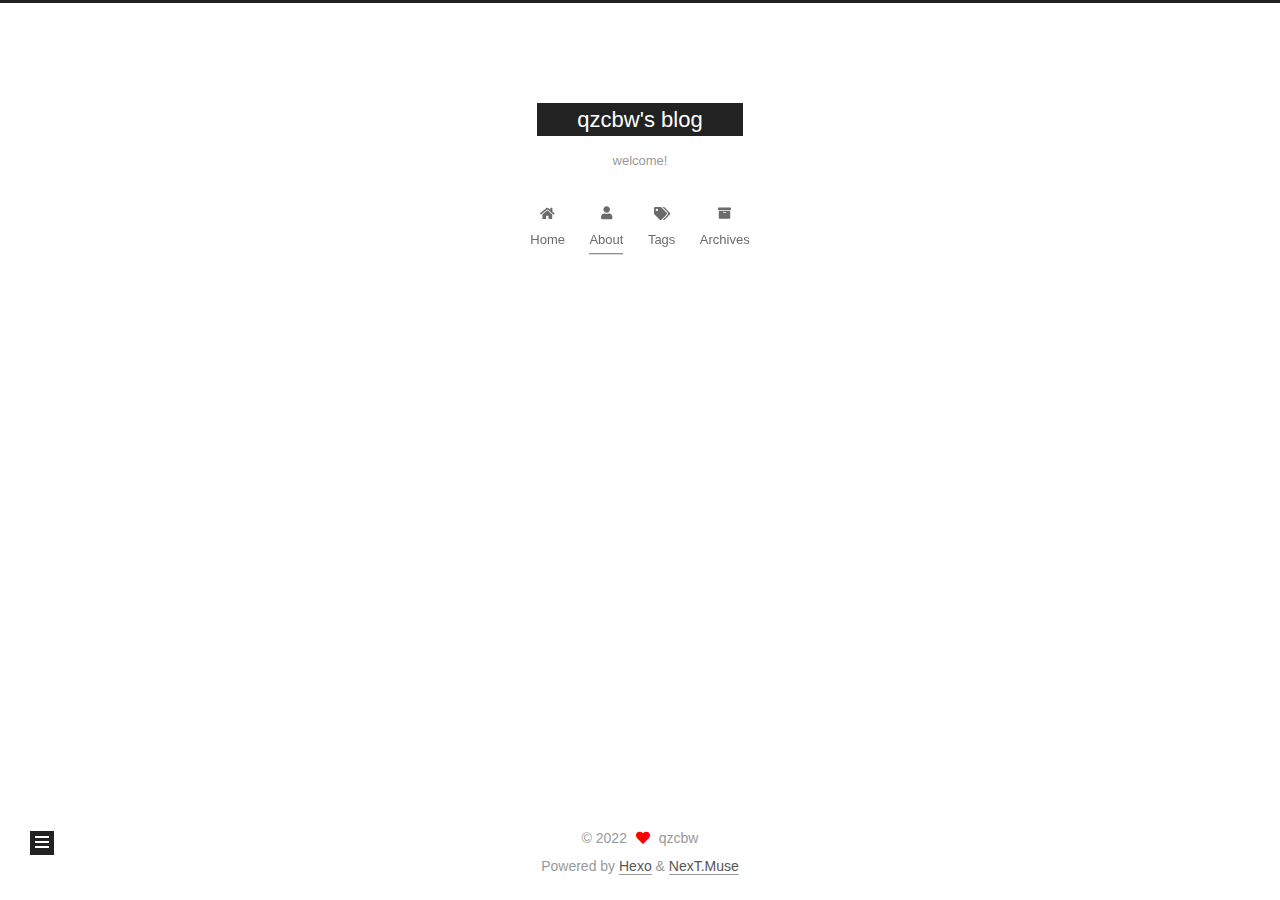
==== commit edb2b3ee: "Update index.html" ====
--- a/about/index.html
+++ b/about/index.html
@@ -179,8 +179,7 @@
       
       
       
-      <div class="post-body">
-          <p>I’m qzcbw;<br>I ak ioi!!!</p>
+
 
       </div>
       
